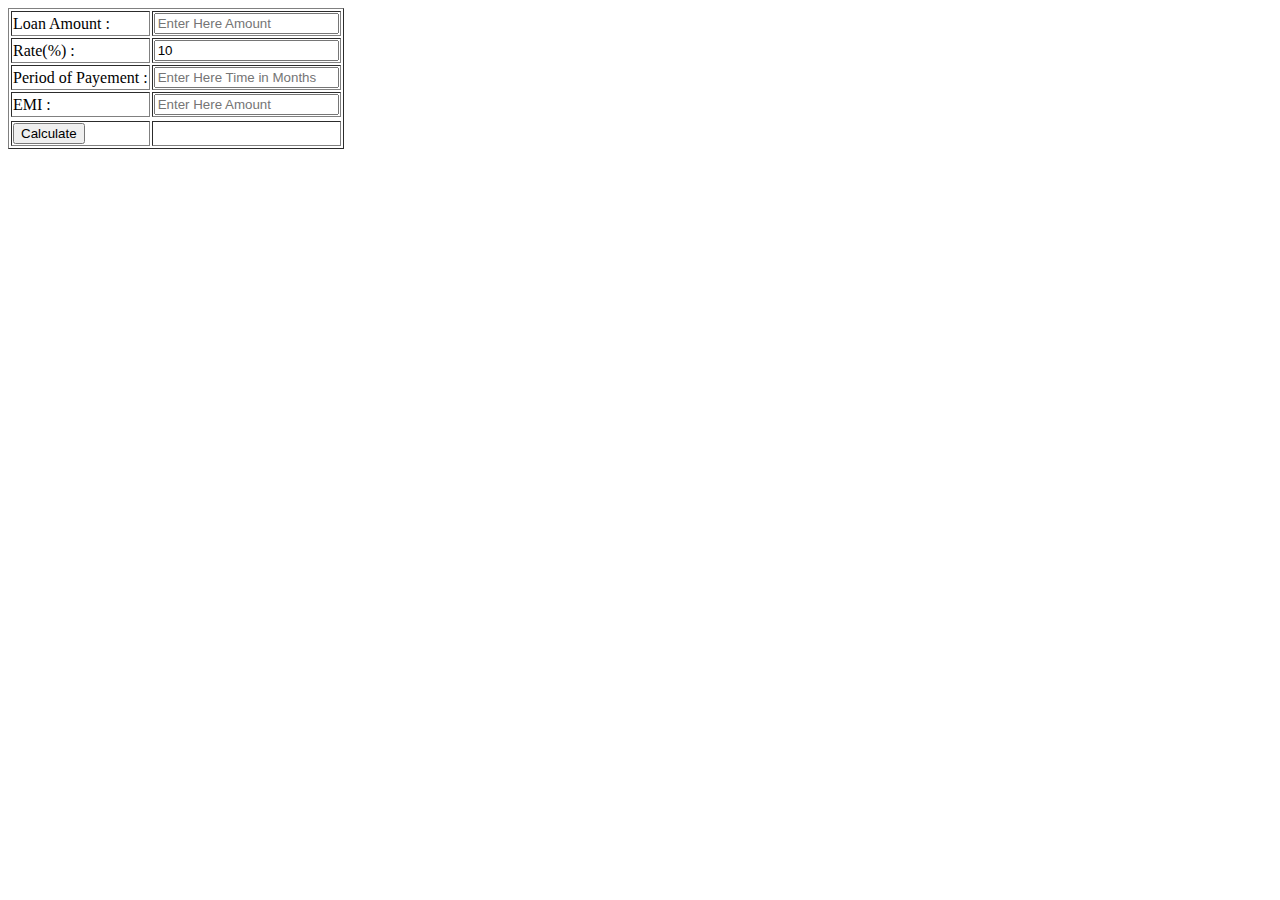
==== mortagecalculator/index.html @ 51d5d46b "mortgage added" ====
<!DOCTYPE html>
<html>
<head>

<style type="text/css">
	
</style>

<script type="text/javascript">
	

function numbers(e){
	    var unicode=e.charCode? e.charCode : e.keyCode
	    if (unicode!=8 || unicode!=46){ //if the key isn't the backspace key (which we should allow)
	        if(unicode == 46){// if a decimal point
	        	return true
	        }
	        if (unicode<48||unicode>57) //if not a number
	            return false //disable key press
	   	}
	}


function myCalculation()
{
	var p=document.getElementById('loan').value;
	var r=document.getElementById('myrete').value / 1200;
	var t=document.getElementById('time').value;
	var e=document.getElementById('emi').value;






	if(p.length!=0 && t.length!=0 && r.length!=0 )
		{
			console.log("emi result condition");
			document.getElementById('emi').value= Math.round(p * r * Math.pow((1+r),t)/ ((Math.pow((1+r),t))-1));
		}
		else if(r.length!=0 && t.length!=0 && e.length!=0)
		 {
			console.log("Principle amount result condition");
			document.getElementById('loan').value = Math.round(e * ((Math.pow(1+r,t))-1)/(r*(Math.pow((1+r),t)))); 

		}
		else if(p.length!=0 && r.length!=0 && e.length!=0)
		 {
		 	console.log("Time result condition");
			document.getElementById('time').value = Math.round((Math.log((e)/(e-(p*r))))/(Math.log(1+r))); 
		}
		else
		{
			console.log("error");
			document.getElementById('msg').innerHTML = 'Incorrenct Data Given, Please correct it then calculate!!';	
		}






}

</script>

</head>
<body>

<div>


	<table border="1">
		

	<tr>
		<td>Loan Amount :</td> <td><input type="text" id="loan" onkeypress="return numbers(event)" placeholder="Enter Here Amount" /></td>
	</tr>

	<tr>
		<td>Rate(%) :</td> <td><input type="text" id="myrete" onkeypress="return numbers(event)" value="10" placeholder="Enter Here Rate"   /></td>
	</tr>

	<tr>
		<td>Period of Payement :</td> <td><input type="text" id="time" onkeypress="return numbers(event)"  placeholder="Enter Here Time in Months" /></td>
	</tr>

	<tr>
		<td>EMI : </td> <td><input type="text" id="emi" onkeypress="return numbers(event)" placeholder="Enter Here Amount" /></td>
	</tr>


	<tr>

	<tr>
		<td ><input type="submit" value="Calculate" onclick="myCalculation();" /></td>
		<td><span id="msg"></span></td>
	</tr>

	</table>


</div>

</body>
</html>
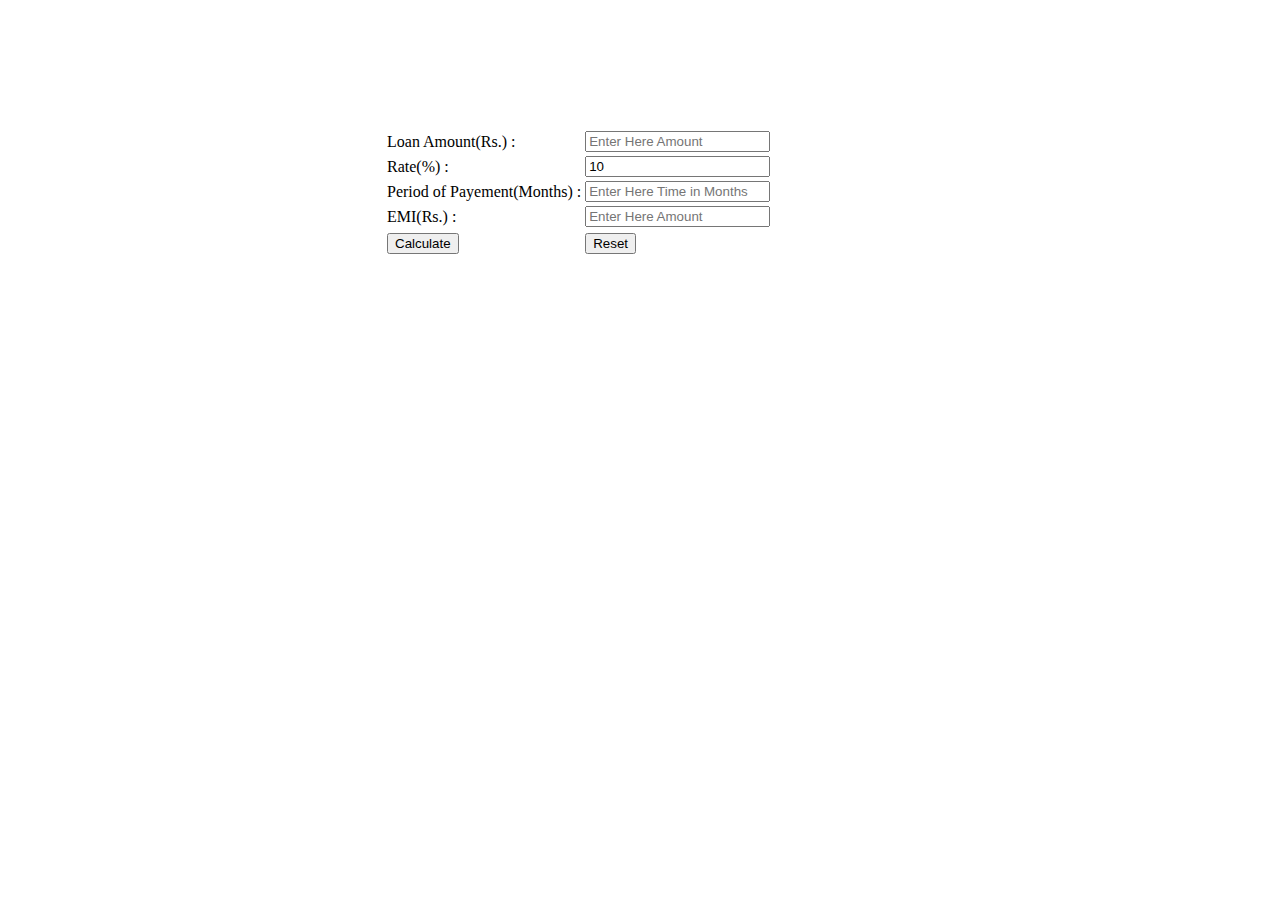
==== commit b79d7d38: "m calculator" ====
--- a/mortagecalculator/index.html
+++ b/mortagecalculator/index.html
@@ -4,27 +4,45 @@
 
 <style type="text/css">
 	
+
+	body
+	{
+		margin: 0;
+	}
+
+	div
+	{
+		margin: 10% 30%;
+		width: 100%;
+	}
+
 </style>
 
 <script type="text/javascript">
 	
 
 function numbers(e){
-	    var unicode=e.charCode? e.charCode : e.keyCode
+	    var unicode=e.charCode? e.charCode : e.keyCode;
 	    if (unicode!=8 || unicode!=46){ //if the key isn't the backspace key (which we should allow)
 	        if(unicode == 46){// if a decimal point
-	        	return true
+	        	return true;
 	        }
 	        if (unicode<48||unicode>57) //if not a number
-	            return false //disable key press
+	            return false ;//disable key press
 	   	}
 	}
 
 
 function myCalculation()
 {
+	//at first clearing the Error Message.
+	document.getElementById('msg').innerHTML="";
+
+	//Getting all the values from input text field
 	var p=document.getElementById('loan').value;
-	var r=document.getElementById('myrete').value / 1200;
+
+	
+	var r=document.getElementById('myrete').value / 1200; // User gives the input as month per Interes, so i convert it years per interest
 	var t=document.getElementById('time').value;
 	var e=document.getElementById('emi').value;
 
@@ -32,34 +50,47 @@
 
 
 
-
-	if(p.length!=0 && t.length!=0 && r.length!=0 )
+	//condition for calculate EMI
+	if(p.length!==0 && t.length!==0 && r.length!==0 )
 		{
-			console.log("emi result condition");
+			
 			document.getElementById('emi').value= Math.round(p * r * Math.pow((1+r),t)/ ((Math.pow((1+r),t))-1));
 		}
-		else if(r.length!=0 && t.length!=0 && e.length!=0)
+
+		//condtion for calculate Princile or Loan Amount
+		else if(r.length!==0 && t.length!==0 && e.length!==0)
 		 {
-			console.log("Principle amount result condition");
 			document.getElementById('loan').value = Math.round(e * ((Math.pow(1+r,t))-1)/(r*(Math.pow((1+r),t)))); 
+		 }
 
-		}
-		else if(p.length!=0 && r.length!=0 && e.length!=0)
+		 //condtion for calculate Time.
+		else if(p.length!==0 && r.length!==0 && e.length!==0)
 		 {
-		 	console.log("Time result condition");
-			document.getElementById('time').value = Math.round((Math.log((e)/(e-(p*r))))/(Math.log(1+r))); 
+		 	var res=Math.ceil((Math.log((e)/(e-(p*r))))/(Math.log(1+r))); 
+
+		 	////condtion, if time becomes Very big.
+		 	if(isNaN(res))	
+			document.getElementById('msg').innerHTML ="can't possible."; 
+			else
+			document.getElementById('time').value =res; 	
 		}
 		else
 		{
-			console.log("error");
 			document.getElementById('msg').innerHTML = 'Incorrenct Data Given, Please correct it then calculate!!';	
 		}
 
+}
 
 
 
-
-
+// to reset all fields
+function reset()
+{
+	var p=document.getElementById('loan').value="";
+	var r=document.getElementById('myrete').value="";
+	var t=document.getElementById('time').value="";
+	var e=document.getElementById('emi').value="";
+	document.getElementById('msg').innerHTML="";
 }
 
 </script>
@@ -69,12 +100,11 @@
 
 <div>
 
-
-	<table border="1">
+	<table border="0">
 		
 
 	<tr>
-		<td>Loan Amount :</td> <td><input type="text" id="loan" onkeypress="return numbers(event)" placeholder="Enter Here Amount" /></td>
+		<td>Loan Amount(Rs.) :</td> <td><input type="text" id="loan" onkeypress="return numbers(event)" placeholder="Enter Here Amount" /></td>
 	</tr>
 
 	<tr>
@@ -82,11 +112,11 @@
 	</tr>
 
 	<tr>
-		<td>Period of Payement :</td> <td><input type="text" id="time" onkeypress="return numbers(event)"  placeholder="Enter Here Time in Months" /></td>
+		<td>Period of Payement(Months) :</td> <td><input type="text" id="time" onkeypress="return numbers(event)"  placeholder="Enter Here Time in Months" /></td>
 	</tr>
 
 	<tr>
-		<td>EMI : </td> <td><input type="text" id="emi" onkeypress="return numbers(event)" placeholder="Enter Here Amount" /></td>
+		<td>EMI(Rs.) : </td> <td><input type="text" id="emi" onkeypress="return numbers(event)" placeholder="Enter Here Amount" /></td>
 	</tr>
 
 
@@ -94,6 +124,7 @@
 
 	<tr>
 		<td ><input type="submit" value="Calculate" onclick="myCalculation();" /></td>
+		<td><input type="submit" value="Reset" onclick="reset();"/></td>
 		<td><span id="msg"></span></td>
 	</tr>
 
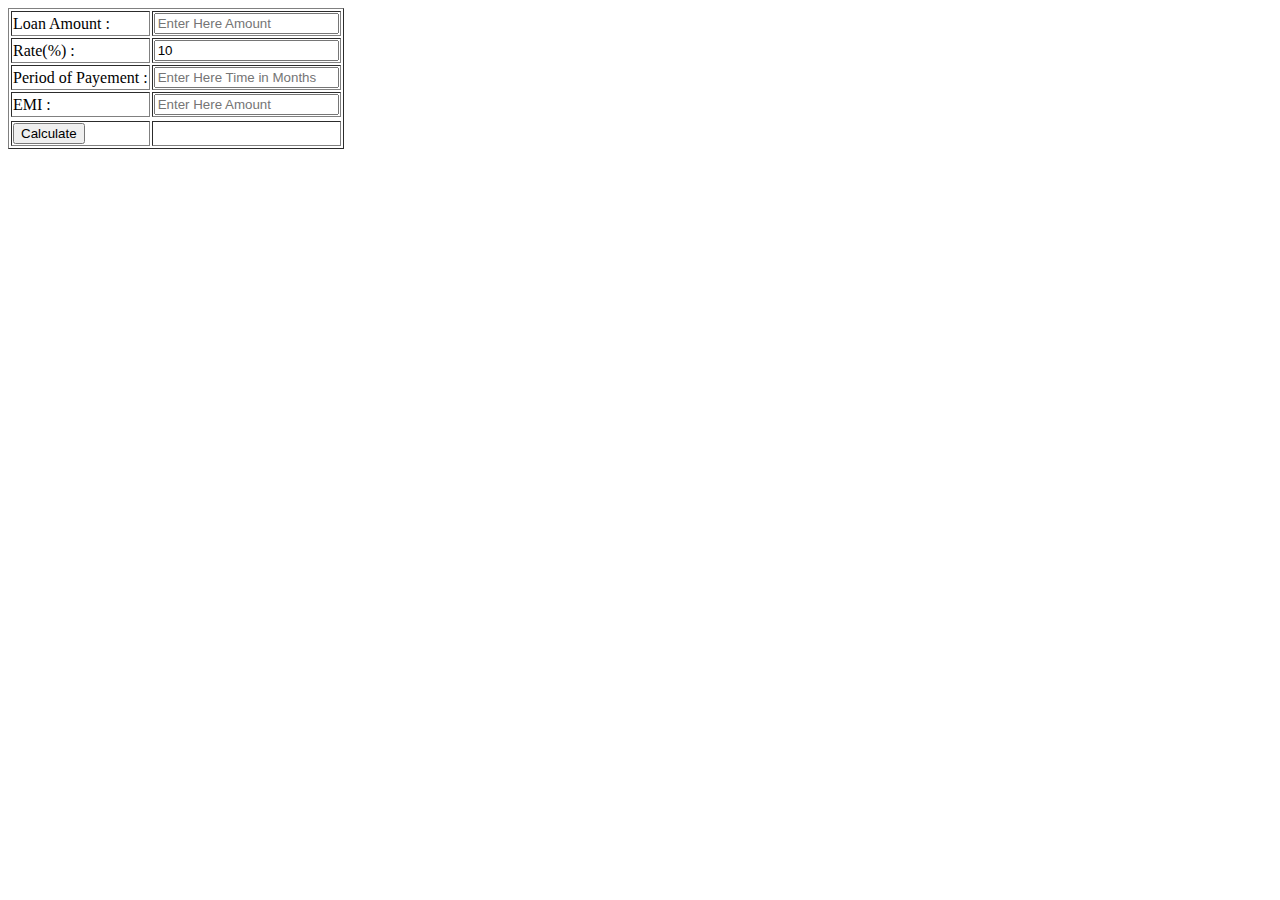
==== commit 8178d9f8: "jshint error correction" ====
--- a/mortagecalculator/index.html
+++ b/mortagecalculator/index.html
@@ -4,45 +4,31 @@
 
 <style type="text/css">
 	
-
-	body
-	{
-		margin: 0;
-	}
-
-	div
-	{
-		margin: 10% 30%;
-		width: 100%;
-	}
-
 </style>
 
 <script type="text/javascript">
 	
 
+	
+
 function numbers(e){
 	    var unicode=e.charCode? e.charCode : e.keyCode;
-	    if (unicode!=8 || unicode!=46){ //if the key isn't the backspace key (which we should allow)
-	        if(unicode == 46){// if a decimal point
+	    if (unicode!=8 || unicode!=46)
+      { //if the key isn't the backspace key (which we should allow)
+	        if(unicode == 46)
+          {// if a decimal point
 	        	return true;
 	        }
 	        if (unicode<48||unicode>57) //if not a number
-	            return false ;//disable key press
+	            return false; //disable key press
 	   	}
 	}
 
 
 function myCalculation()
 {
-	//at first clearing the Error Message.
-	document.getElementById('msg').innerHTML="";
-
-	//Getting all the values from input text field
 	var p=document.getElementById('loan').value;
-
-	
-	var r=document.getElementById('myrete').value / 1200; // User gives the input as month per Interes, so i convert it years per interest
+	var r=document.getElementById('myrete').value / 1200;
 	var t=document.getElementById('time').value;
 	var e=document.getElementById('emi').value;
 
@@ -50,48 +36,36 @@
 
 
 
-	//condition for calculate EMI
+
 	if(p.length!==0 && t.length!==0 && r.length!==0 )
 		{
-			
+			console.log("emi result condition");
 			document.getElementById('emi').value= Math.round(p * r * Math.pow((1+r),t)/ ((Math.pow((1+r),t))-1));
 		}
-
-		//condtion for calculate Princile or Loan Amount
 		else if(r.length!==0 && t.length!==0 && e.length!==0)
 		 {
+			console.log("Principle amount result condition");
 			document.getElementById('loan').value = Math.round(e * ((Math.pow(1+r,t))-1)/(r*(Math.pow((1+r),t)))); 
-		 }
 
-		 //condtion for calculate Time.
+		}
 		else if(p.length!==0 && r.length!==0 && e.length!==0)
 		 {
-		 	var res=Math.ceil((Math.log((e)/(e-(p*r))))/(Math.log(1+r))); 
-
-		 	////condtion, if time becomes Very big.
-		 	if(isNaN(res))	
-			document.getElementById('msg').innerHTML ="can't possible."; 
-			else
-			document.getElementById('time').value =res; 	
+		 	console.log("Time result condition");
+			document.getElementById('time').value = Math.round((Math.log((e)/(e-(p*r))))/(Math.log(1+r))); 
 		}
 		else
 		{
+			console.log("error");
 			document.getElementById('msg').innerHTML = 'Incorrenct Data Given, Please correct it then calculate!!';	
 		}
 
-}
 
 
 
-// to reset all fields
-function reset()
-{
-	var p=document.getElementById('loan').value="";
-	var r=document.getElementById('myrete').value="";
-	var t=document.getElementById('time').value="";
-	var e=document.getElementById('emi').value="";
-	document.getElementById('msg').innerHTML="";
+
+
 }
+
 
 </script>
 
@@ -100,11 +74,12 @@
 
 <div>
 
-	<table border="0">
+
+	<table border="1">
 		
 
 	<tr>
-		<td>Loan Amount(Rs.) :</td> <td><input type="text" id="loan" onkeypress="return numbers(event)" placeholder="Enter Here Amount" /></td>
+		<td>Loan Amount :</td> <td><input type="text" id="loan" onkeypress="return numbers(event)" placeholder="Enter Here Amount" /></td>
 	</tr>
 
 	<tr>
@@ -112,11 +87,11 @@
 	</tr>
 
 	<tr>
-		<td>Period of Payement(Months) :</td> <td><input type="text" id="time" onkeypress="return numbers(event)"  placeholder="Enter Here Time in Months" /></td>
+		<td>Period of Payement :</td> <td><input type="text" id="time" onkeypress="return numbers(event)"  placeholder="Enter Here Time in Months" /></td>
 	</tr>
 
 	<tr>
-		<td>EMI(Rs.) : </td> <td><input type="text" id="emi" onkeypress="return numbers(event)" placeholder="Enter Here Amount" /></td>
+		<td>EMI : </td> <td><input type="text" id="emi" onkeypress="return numbers(event)" placeholder="Enter Here Amount" /></td>
 	</tr>
 
 
@@ -124,7 +99,6 @@
 
 	<tr>
 		<td ><input type="submit" value="Calculate" onclick="myCalculation();" /></td>
-		<td><input type="submit" value="Reset" onclick="reset();"/></td>
 		<td><span id="msg"></span></td>
 	</tr>
 
